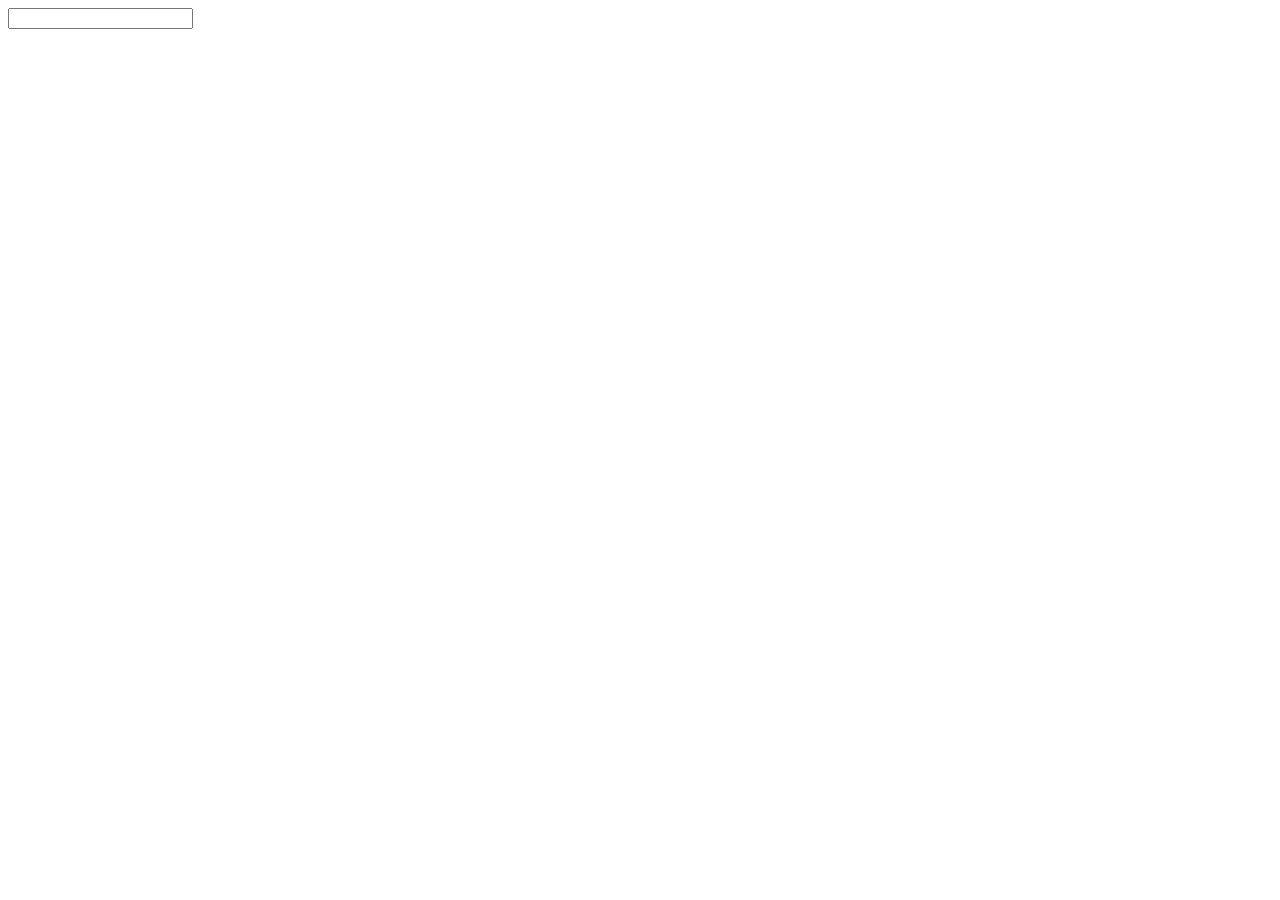
==== index.html @ 4060e540 "revamp" ====
<!DOCTYPE html>
<html lang="en">
<head>
  <meta charset="UTF-8">
  <meta http-equiv="X-UA-Compatible" content="IE=edge">
  <meta name="viewport" content="width=device-width, initial-scale=1.0">
  <title>SDSXU</title>
</head>
<body>
  <input type="text"><br>
</body>
</html>
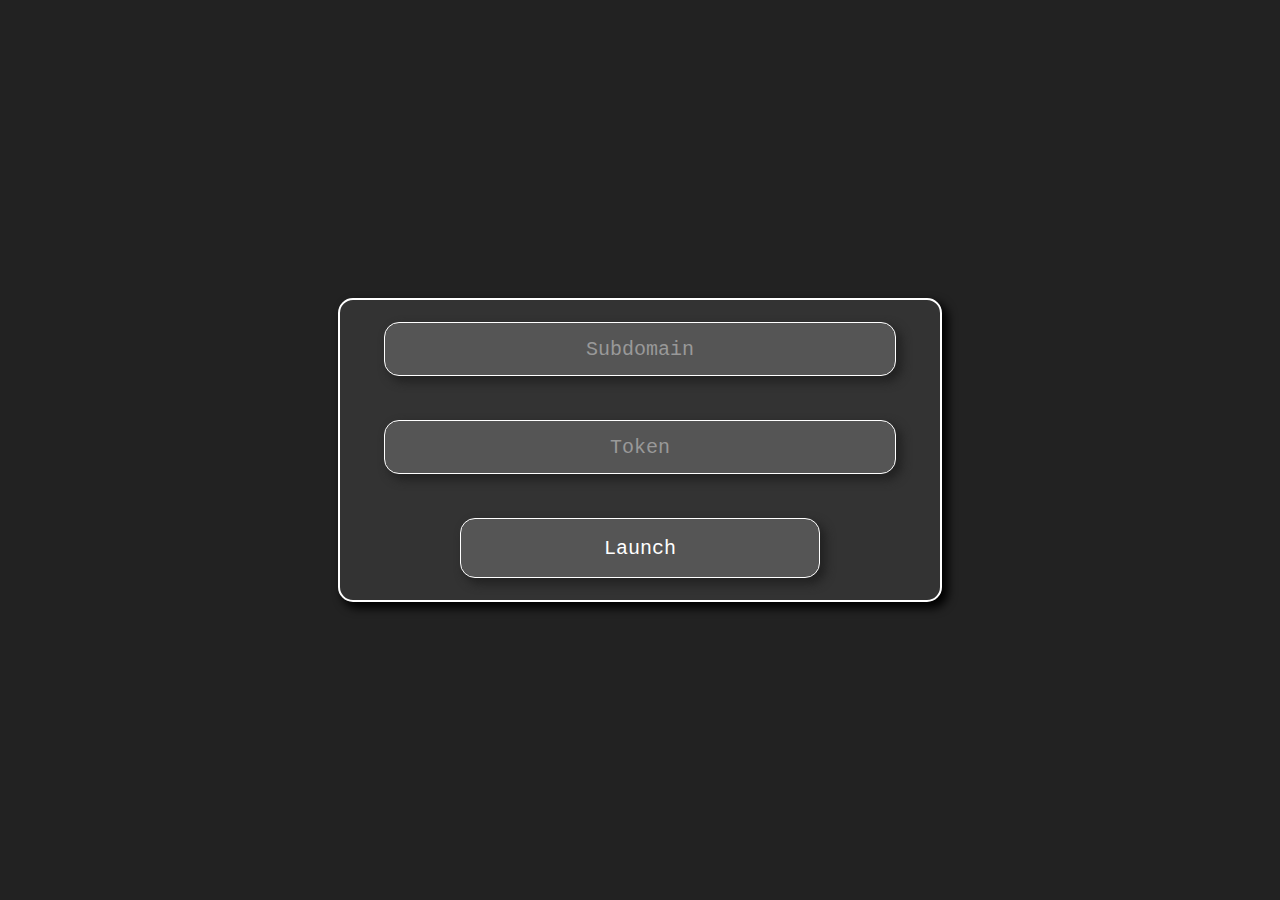
==== commit e626ec65: "design #1" ====
--- a/index.html
+++ b/index.html
@@ -4,9 +4,18 @@
   <meta charset="UTF-8">
   <meta http-equiv="X-UA-Compatible" content="IE=edge">
   <meta name="viewport" content="width=device-width, initial-scale=1.0">
-  <title>SDSXU</title>
+  <title>SXUT</title>
+  <link rel="stylesheet" href="index.css">
+  <script src="index.js"></script>
 </head>
 <body>
-  <input type="text"><br>
+  <div id="setup-div" class="setup-div">
+   <input type="text" name="url" id="url" placeholder="Subdomain">
+   <input type="password" name="token" id="token" placeholder="Token">
+   <button>Launch</button>
+  </div>
+  <div id="main-div" class="main-div">
+
+  </div>
 </body>
-</html>+</html>
--- a/index.css
+++ b/index.css
@@ -0,0 +1,79 @@
+* {
+    font-family: 'Courier New', Courier, monospace;
+    color: #ffffff;
+    outline: none;
+    transition: all 0.5s;
+}
+
+::placeholder {
+    color: #999999;
+}
+
+body {
+    background: #222222;
+}
+
+input {
+    background: #555555;
+    width: 80%;
+    height: 50px;
+    border: #ffffff 1px solid;
+    border-radius: 15px;
+    font-size: 20px;
+    padding-left: 15px;
+    padding-right: 15px;
+    box-shadow: 5px 5px 10px 1px #222222;
+    text-align: center;
+}
+
+input:hover,
+input:focus {
+    background: #777777;
+    width: 85%;
+}
+
+button {
+    background: #555555;
+    width: 60%;
+    height: 60px;
+    border: #ffffff 1px solid;
+    border-radius: 15px;
+    font-size: 20px;
+    box-shadow: 5px 5px 10px 1px #222222;
+    cursor: pointer;
+}
+
+button:hover {
+    background: #777777;
+    width: 65%;
+}
+
+.setup-div {
+    display: flex;
+    align-items: center;
+    justify-content: space-evenly;
+    flex-wrap: wrap;
+    position: absolute;
+    top: 50%;
+    left: 50%;
+    transform: translate(-50%, -50%);
+    background: #333333;
+    border: #ffffff 2px solid;
+    border-radius: 15px;
+    width: 600px;
+    height: 300px;
+    box-shadow: 5px 5px 10px 1px #000000;
+}
+
+.main-div {
+    display: none;
+    position: absolute;
+    top: 50%;
+    left: 50%;
+    transform: translate(-50%, -50%);
+    background: #333333;
+    border: #ffffff 2px solid;
+    border-radius: 15px;
+    width: 500px;
+    height: 250px;
+}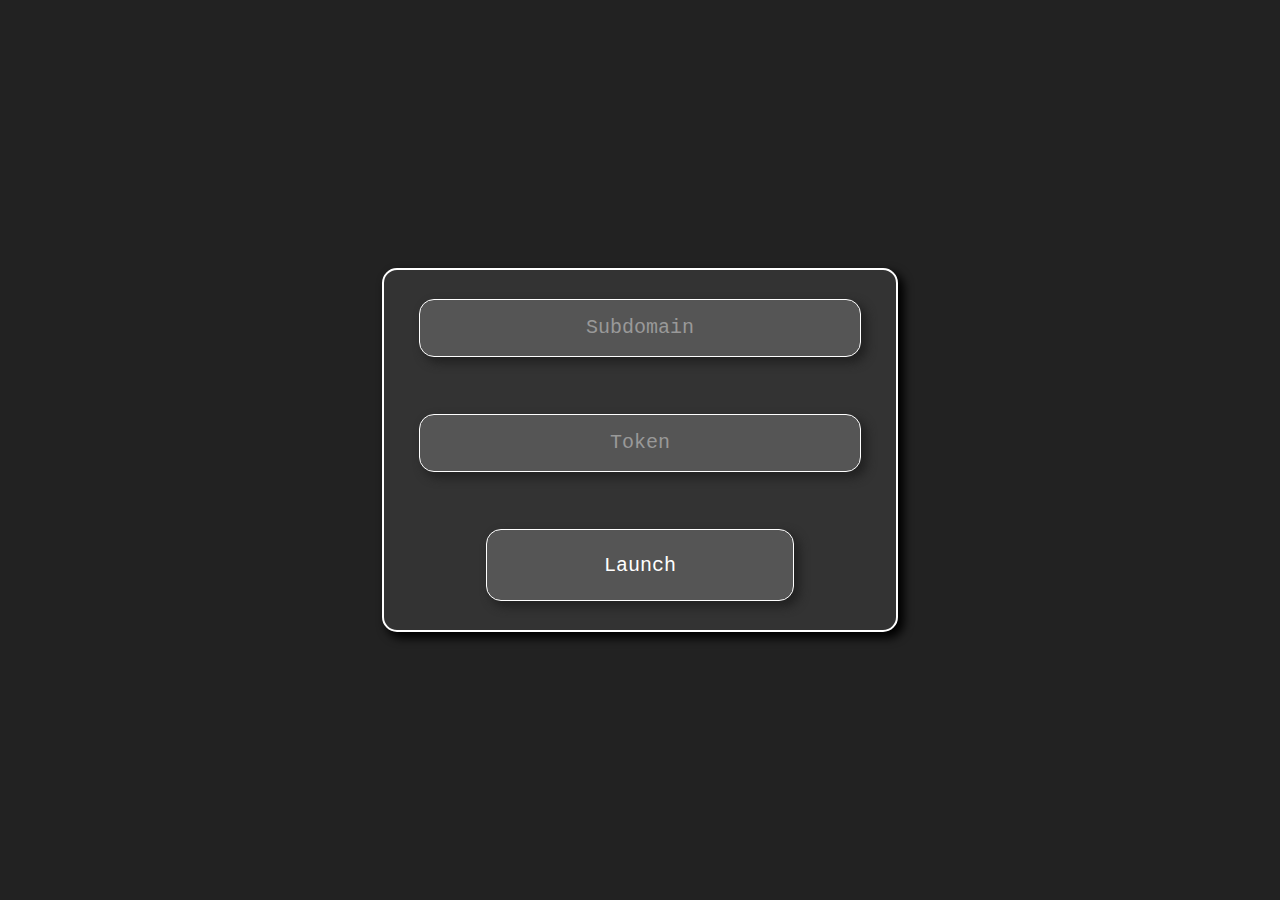
==== commit 52a6c0f8: "add script and revise" ====
--- a/index.html
+++ b/index.html
@@ -10,9 +10,9 @@
 </head>
 <body>
   <div id="setup-div" class="setup-div">
-   <input type="text" name="url" id="url" placeholder="Subdomain">
+   <input type="text" name="subdomain" id="subdomain" placeholder="Subdomain">
    <input type="password" name="token" id="token" placeholder="Token">
-   <button>Launch</button>
+   <button onclick="launch()">Launch</button>
   </div>
   <div id="main-div" class="main-div">
 
--- a/index.css
+++ b/index.css
@@ -16,7 +16,7 @@
 input {
     background: #555555;
     width: 80%;
-    height: 50px;
+    height: 15%;
     border: #ffffff 1px solid;
     border-radius: 15px;
     font-size: 20px;
@@ -35,7 +35,7 @@
 button {
     background: #555555;
     width: 60%;
-    height: 60px;
+    height: 20%;
     border: #ffffff 1px solid;
     border-radius: 15px;
     font-size: 20px;
@@ -60,13 +60,16 @@
     background: #333333;
     border: #ffffff 2px solid;
     border-radius: 15px;
-    width: 600px;
-    height: 300px;
+    width: 40%;
+    height: 40%;
     box-shadow: 5px 5px 10px 1px #000000;
 }
 
 .main-div {
     display: none;
+    align-items: center;
+    justify-content: space-evenly;
+    flex-wrap: wrap;
     position: absolute;
     top: 50%;
     left: 50%;
@@ -74,6 +77,7 @@
     background: #333333;
     border: #ffffff 2px solid;
     border-radius: 15px;
-    width: 500px;
-    height: 250px;
+    width: 40%;
+    height: 80%;
+    box-shadow: 5px 5px 10px 1px #000000;
 }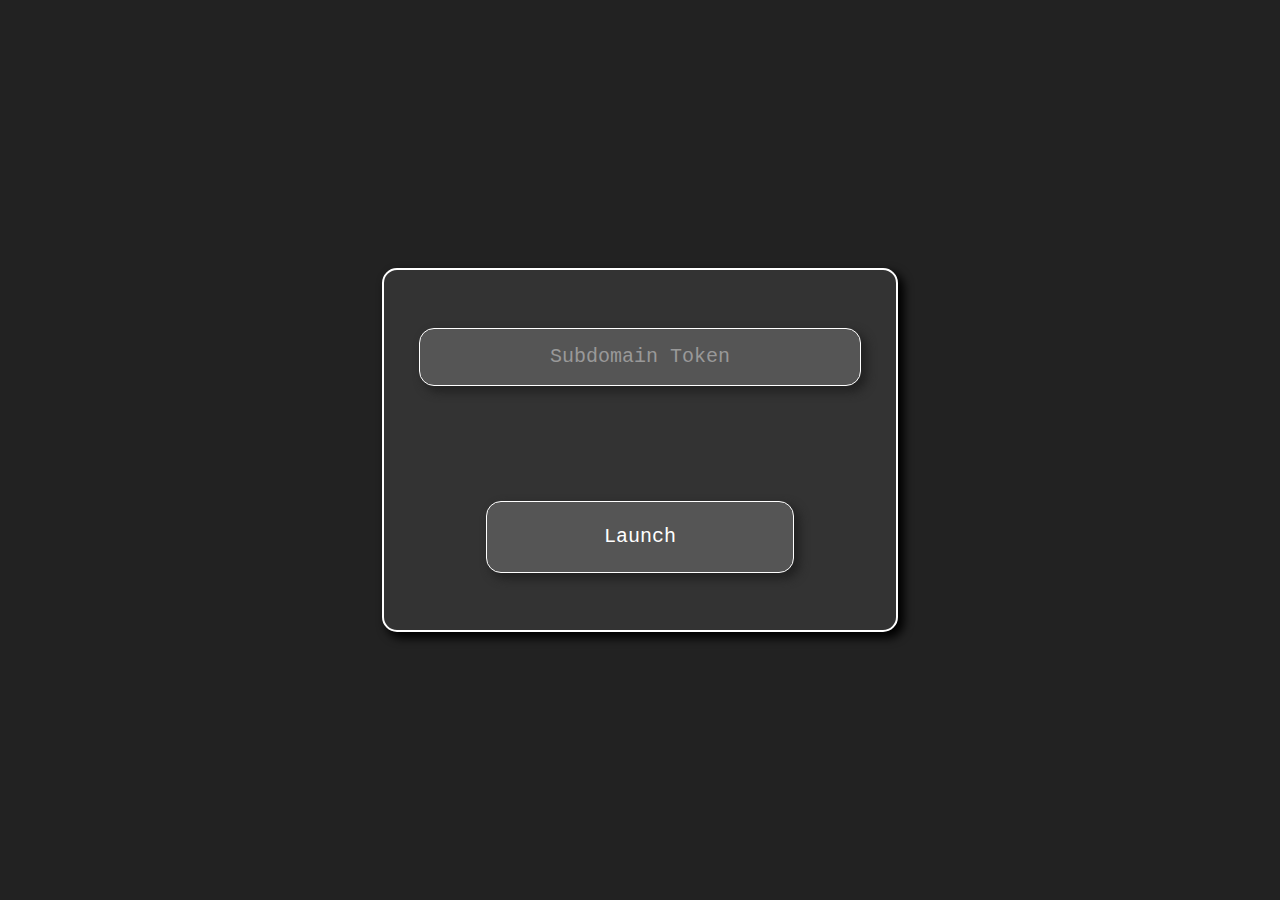
==== commit 0b2d5d33: "fixes (i had the wrong domain lmao)" ====
--- a/index.html
+++ b/index.html
@@ -10,12 +10,18 @@
 </head>
 <body>
   <div id="setup-div" class="setup-div">
-   <input type="text" name="subdomain" id="subdomain" placeholder="Subdomain">
-   <input type="password" name="token" id="token" placeholder="Token">
+   <input type="password" name="token" id="token" placeholder="Subdomain Token">
    <button onclick="launch()">Launch</button>
   </div>
   <div id="main-div" class="main-div">
-
+    <input type="file" name="file" id="file" accept=".png,.gif,.jpeg,.ico,.bmp,.tiff,.webm,.webp">
+    <label for="file">Choose File</label>
+    <input type="text" name="title" id="title" placeholder="Title">
+    <input type="text" name="description" id="description" placeholder="Description">
+    <input type="color" name="color" id="color">
+    <label for="color">Choose Color</label>
+    <input type="text" name="site_name" id="site_name" placeholder="Site Name">
+    <button onclick="submit()">Submit</button>
   </div>
 </body>
-</html>
+</html>--- a/index.css
+++ b/index.css
@@ -13,7 +13,8 @@
     background: #222222;
 }
 
-input {
+div[id=setup-div] > input[type=text],
+div[id=setup-div] > input[type=password] {
     background: #555555;
     width: 80%;
     height: 15%;
@@ -26,13 +27,56 @@
     text-align: center;
 }
 
-input:hover,
-input:focus {
+div[id=main-div] > input[type=text] {
+    background: #555555;
+    width: 80%;
+    height: 10%;
+    border: #ffffff 1px solid;
+    border-radius: 15px;
+    font-size: 20px;
+    padding-left: 15px;
+    padding-right: 15px;
+    box-shadow: 5px 5px 10px 1px #222222;
+    text-align: center;
+}
+
+div[id=setup-div] > input[type=text]:hover,
+div[id=setup-div] > input[type=password]:hover,
+div[id=setup-div] > input[type=text]:focus,
+div[id=setup-div] > input[type=password]:focus,
+div[id=main-div] > input[type=text]:hover,
+div[id=main-div] > input[type=text]:focus {
     background: #777777;
     width: 85%;
 }
 
-button {
+input[type=file],
+input[type=color] {
+    display: none;
+}
+
+label {
+    display: flex;
+    align-items: center;
+    justify-content: center;
+    background: #555555;
+    width: 80%;
+    height: 10%;
+    border: #ffffff 1px solid;
+    border-radius: 15px;
+    font-size: 20px;
+    padding-left: 15px;
+    padding-right: 15px;
+    box-shadow: 5px 5px 10px 1px #222222;
+    cursor: pointer;
+}
+
+label:hover {
+    background: #777777;
+    width: 85%;
+}
+
+div[id=setup-div] > button {
     background: #555555;
     width: 60%;
     height: 20%;
@@ -43,9 +87,21 @@
     cursor: pointer;
 }
 
-button:hover {
+div[id=setup-div] > button:hover,
+div[id=main-div] > button:hover {
     background: #777777;
     width: 65%;
+}
+
+div[id=main-div] > button {
+    background: #555555;
+    width: 60%;
+    height: 10%;
+    border: #ffffff 1px solid;
+    border-radius: 15px;
+    font-size: 20px;
+    box-shadow: 5px 5px 10px 1px #222222;
+    cursor: pointer;
 }
 
 .setup-div {
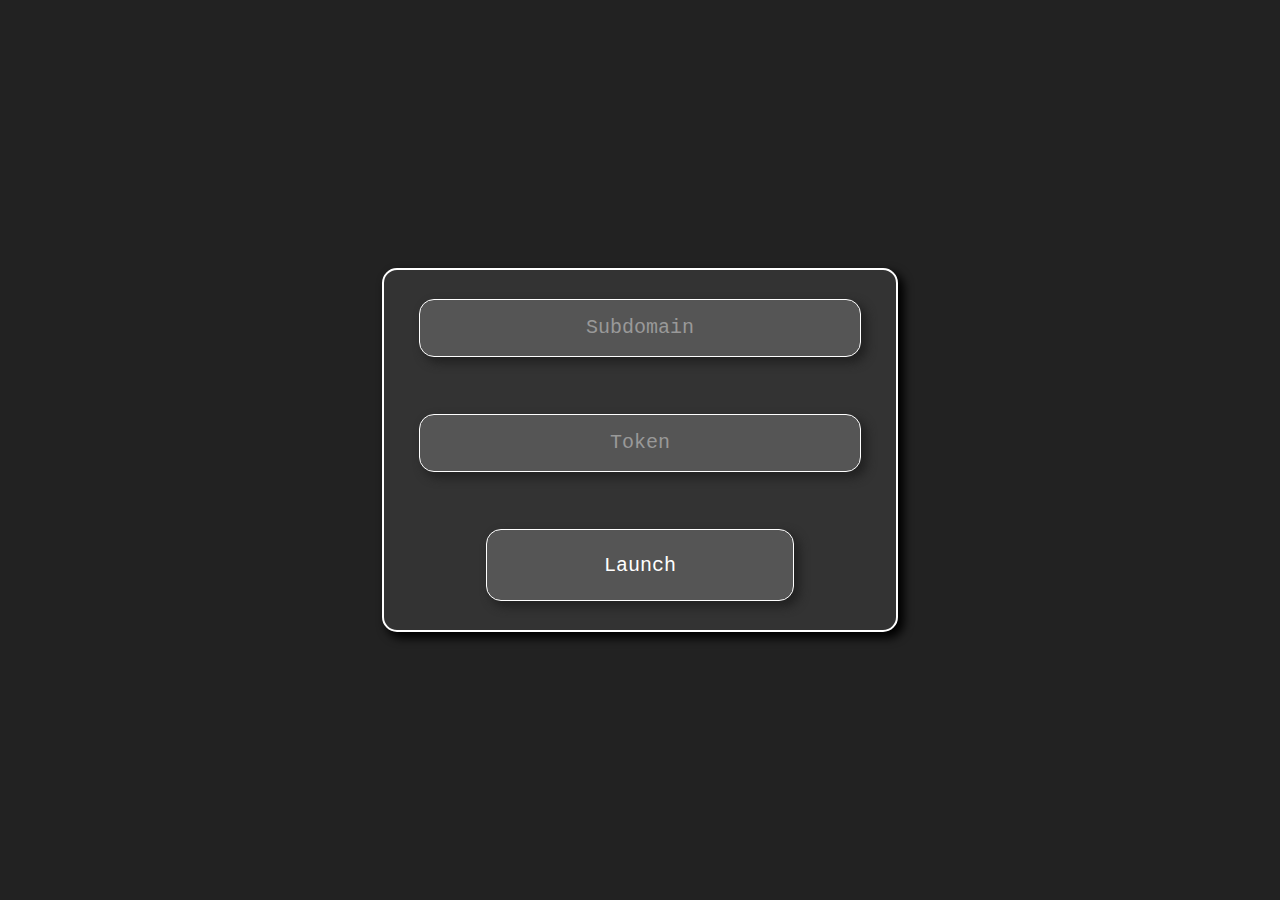
==== commit e12ba62b: "fix it (final)" ====
--- a/index.html
+++ b/index.html
@@ -10,8 +10,9 @@
 </head>
 <body>
   <div id="setup-div" class="setup-div">
-   <input type="password" name="token" id="token" placeholder="Subdomain Token">
-   <button onclick="launch()">Launch</button>
+    <input type="text" name="subdomain" id="subdomain" placeholder="Subdomain">
+    <input type="password" name="token" id="token" placeholder="Token">
+    <button onclick="launch()">Launch</button>
   </div>
   <div id="main-div" class="main-div">
     <input type="file" name="file" id="file" accept=".png,.gif,.jpeg,.ico,.bmp,.tiff,.webm,.webp">
